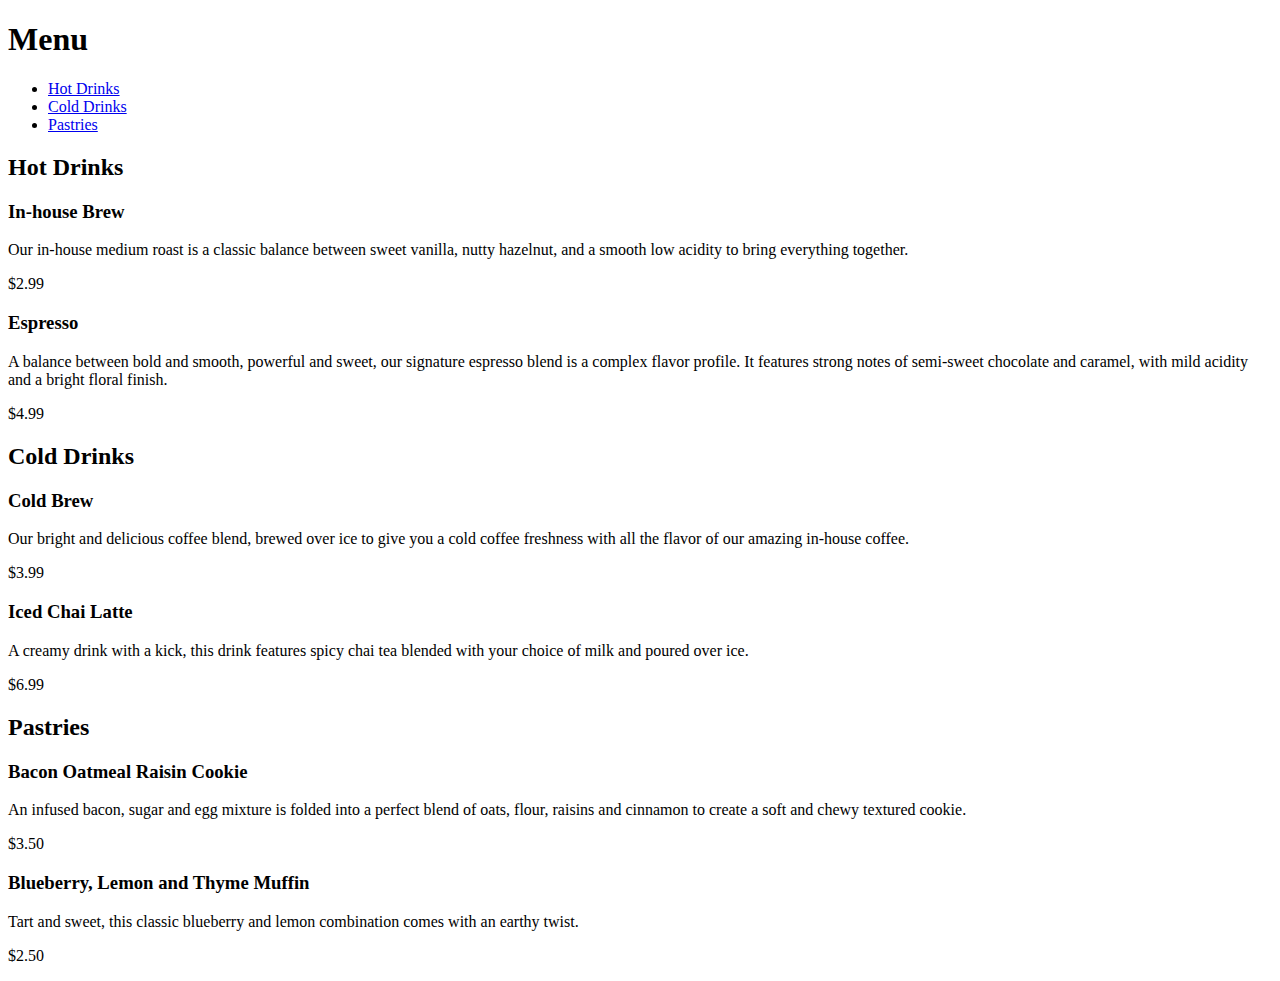
==== coffee-shop-exercise/day-01/index.html @ c5ccfa86 "added menu structure" ====
<!DOCTYPE html>
<html lang="en">
<head>
    <meta charset="UTF-8">
    <meta name="viewport" content="width=device-width, initial-scale=1.0">
    <meta http-equiv="X-UA-Compatible" content="ie=edge">
    <title>Welcome to Nitro Coffee</title>
</head>
<body>
    <header>
        <h1>Menu</h1>
        <nav>
            <ul>
                <li>
                    <a href="#">Hot Drinks</a>
                </li>
                <li>
                    <a href="#">Cold Drinks</a>
                </li>
                <li>
                    <a href="#">Pastries</a>
                </li>
            </ul>
        </nav>
    </header>
    <main>
        <section>        
            <article class="category">
                <h2>Hot Drinks</h2>
                <article class="category__item">
                    <h3>
                        In-house Brew
                    </h3>
                    <p>
                        Our in-house medium roast is a classic balance between sweet vanilla, nutty hazelnut, and a smooth low acidity to bring everything together. 
                    </p>
                    <p>
                        $2.99
                    </p>
                </article>

                <article class="category__item">
                    <h3>
                        Espresso
                    </h3>
                    <p>
                        A balance between bold and smooth, powerful and sweet, our signature espresso blend is a complex flavor profile. 
                        It features strong notes of semi-sweet chocolate and caramel, with mild acidity and a bright floral finish.
                    </p>
                    <p>
                        $4.99
                    </p>
                </article>
            </article>  

            <article class="category">
                <h2>Cold Drinks</h2>
                <article class="category__item">
                    <h3>
                        Cold Brew
                    </h3>
                    <p>
                        Our bright and delicious coffee blend, brewed over ice to give you a cold coffee freshness with all the flavor of our amazing in-house coffee. 
                    </p>
                    <p>
                        $3.99
                    </p>
                </article>

                <article class="category__item">
                    <h3>
                        Iced Chai Latte
                    </h3>
                    <p>
                        A creamy drink with a kick, this drink features spicy chai tea blended with your choice of milk and poured over ice. 
                    </p>
                    <p>
                        $6.99
                    </p>
                </article>
            </article>  

            <article class="category">
                <h2>Pastries</h2>
                <article class="category__item">
                    <h3>
                        Bacon Oatmeal Raisin Cookie
                    </h3>
                    <p>
                        An infused bacon, sugar and egg mixture is folded into a perfect blend of oats, flour, raisins and cinnamon to create a soft and chewy textured cookie. 
                    </p>
                    <p>
                        $3.50
                    </p>
                </article>

                <article class="category__item">
                    <h3>
                        Blueberry, Lemon and Thyme Muffin
                    </h3>
                    <p>
                        Tart and sweet, this classic blueberry and lemon combination comes with an earthy twist. 
                    </p>
                    <p>
                        $2.50
                    </p>
                </article>
            </article>  
        </section>
    </main>
    
</body>
</html>
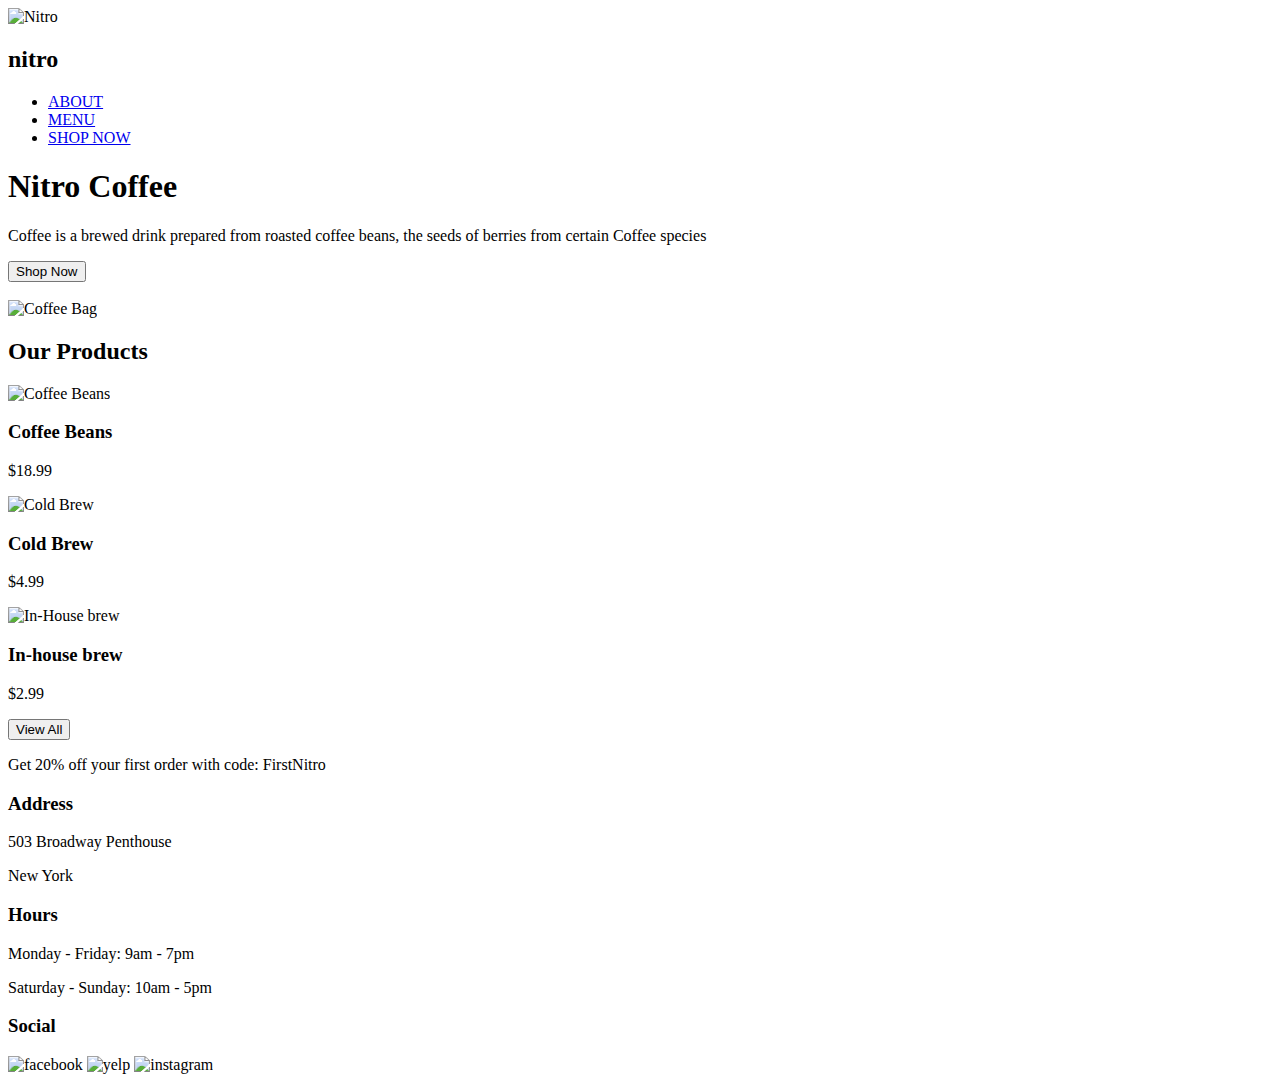
==== commit 13629304: "moved menu related code to menu.html and added landing page to index.html" ====
--- a/coffee-shop-exercise/day-01/index.html
+++ b/coffee-shop-exercise/day-01/index.html
@@ -4,110 +4,77 @@
     <meta charset="UTF-8">
     <meta name="viewport" content="width=device-width, initial-scale=1.0">
     <meta http-equiv="X-UA-Compatible" content="ie=edge">
-    <title>Welcome to Nitro Coffee</title>
+    <title>Welcome to Nitro</title>
 </head>
 <body>
     <header>
-        <h1>Menu</h1>
         <nav>
+            <img src="assets/logobeans.png" alt="Nitro">
+            <h2>nitro</h2>
             <ul>
                 <li>
-                    <a href="#">Hot Drinks</a>
+                    <a href="#">ABOUT</a>
                 </li>
                 <li>
-                    <a href="#">Cold Drinks</a>
+                    <a href="#">MENU</a>
                 </li>
                 <li>
-                    <a href="#">Pastries</a>
+                    <a href="#">SHOP NOW</a>
                 </li>
             </ul>
         </nav>
+        <h1>Nitro Coffee</h1>
+        <p>Coffee is a brewed drink prepared from roasted coffee beans, the seeds of berries from certain Coffee species</p>
+        <div>
+            <button>Shop Now</button>
+        </div>
+        <br>
+            <img src="assets/coffeebeans-hero.png" alt="Coffee Bag">
     </header>
     <main>
-        <section>        
-            <article class="category">
-                <h2>Hot Drinks</h2>
-                <article class="category__item">
-                    <h3>
-                        In-house Brew
-                    </h3>
-                    <p>
-                        Our in-house medium roast is a classic balance between sweet vanilla, nutty hazelnut, and a smooth low acidity to bring everything together. 
-                    </p>
-                    <p>
-                        $2.99
-                    </p>
-                </article>
+        <section id="products">
+            <h2>Our Products</h2>
+            <article class="product">
+                <img src="assets/coffeebeans.png" alt="Coffee Beans">
+                <h3>Coffee Beans</h3>
+                <p>$18.99</p>
+            </article>
+            <article class="product">
+                <img src="assets/coldbrew.png" alt="Cold Brew">
+                <h3>Cold Brew</h3>
+                <p>$4.99</p>
+            </article>
+            <article class="product">
+                <img src="assets/inhousebrew.png" alt="In-House brew">
+                <h3>In-house brew</h3>
+                <p>$2.99</p>
+            </article>
+            <button>View All</button>
+        </section>
 
-                <article class="category__item">
-                    <h3>
-                        Espresso
-                    </h3>
-                    <p>
-                        A balance between bold and smooth, powerful and sweet, our signature espresso blend is a complex flavor profile. 
-                        It features strong notes of semi-sweet chocolate and caramel, with mild acidity and a bright floral finish.
-                    </p>
-                    <p>
-                        $4.99
-                    </p>
-                </article>
-            </article>  
-
-            <article class="category">
-                <h2>Cold Drinks</h2>
-                <article class="category__item">
-                    <h3>
-                        Cold Brew
-                    </h3>
-                    <p>
-                        Our bright and delicious coffee blend, brewed over ice to give you a cold coffee freshness with all the flavor of our amazing in-house coffee. 
-                    </p>
-                    <p>
-                        $3.99
-                    </p>
-                </article>
-
-                <article class="category__item">
-                    <h3>
-                        Iced Chai Latte
-                    </h3>
-                    <p>
-                        A creamy drink with a kick, this drink features spicy chai tea blended with your choice of milk and poured over ice. 
-                    </p>
-                    <p>
-                        $6.99
-                    </p>
-                </article>
-            </article>  
-
-            <article class="category">
-                <h2>Pastries</h2>
-                <article class="category__item">
-                    <h3>
-                        Bacon Oatmeal Raisin Cookie
-                    </h3>
-                    <p>
-                        An infused bacon, sugar and egg mixture is folded into a perfect blend of oats, flour, raisins and cinnamon to create a soft and chewy textured cookie. 
-                    </p>
-                    <p>
-                        $3.50
-                    </p>
-                </article>
-
-                <article class="category__item">
-                    <h3>
-                        Blueberry, Lemon and Thyme Muffin
-                    </h3>
-                    <p>
-                        Tart and sweet, this classic blueberry and lemon combination comes with an earthy twist. 
-                    </p>
-                    <p>
-                        $2.50
-                    </p>
-                </article>
-            </article>  
+        <section id="discounts">
+            <p>
+                Get 20% off your first order with code: FirstNitro
+            </p>
         </section>
     </main>
-    
+    <footer>
+        <div>
+            <h3> Address </h3>
+            <p> 503 Broadway Penthouse</p>
+            <p>New York</p>
+        </div>
+        <div>
+            <h3> Hours </h3>
+            <p> Monday - Friday: 9am - 7pm</p>
+            <p> Saturday - Sunday: 10am - 5pm</p>
+        </div>
+        <div>
+            <h3>Social</h3>
+            <img src="assets/facebook.png" alt="facebook">
+            <img src="assets/yelp.png" alt="yelp">
+            <img src="assets/instagram.png" alt="instagram">
+        </div>
+    </footer>
 </body>
 </html>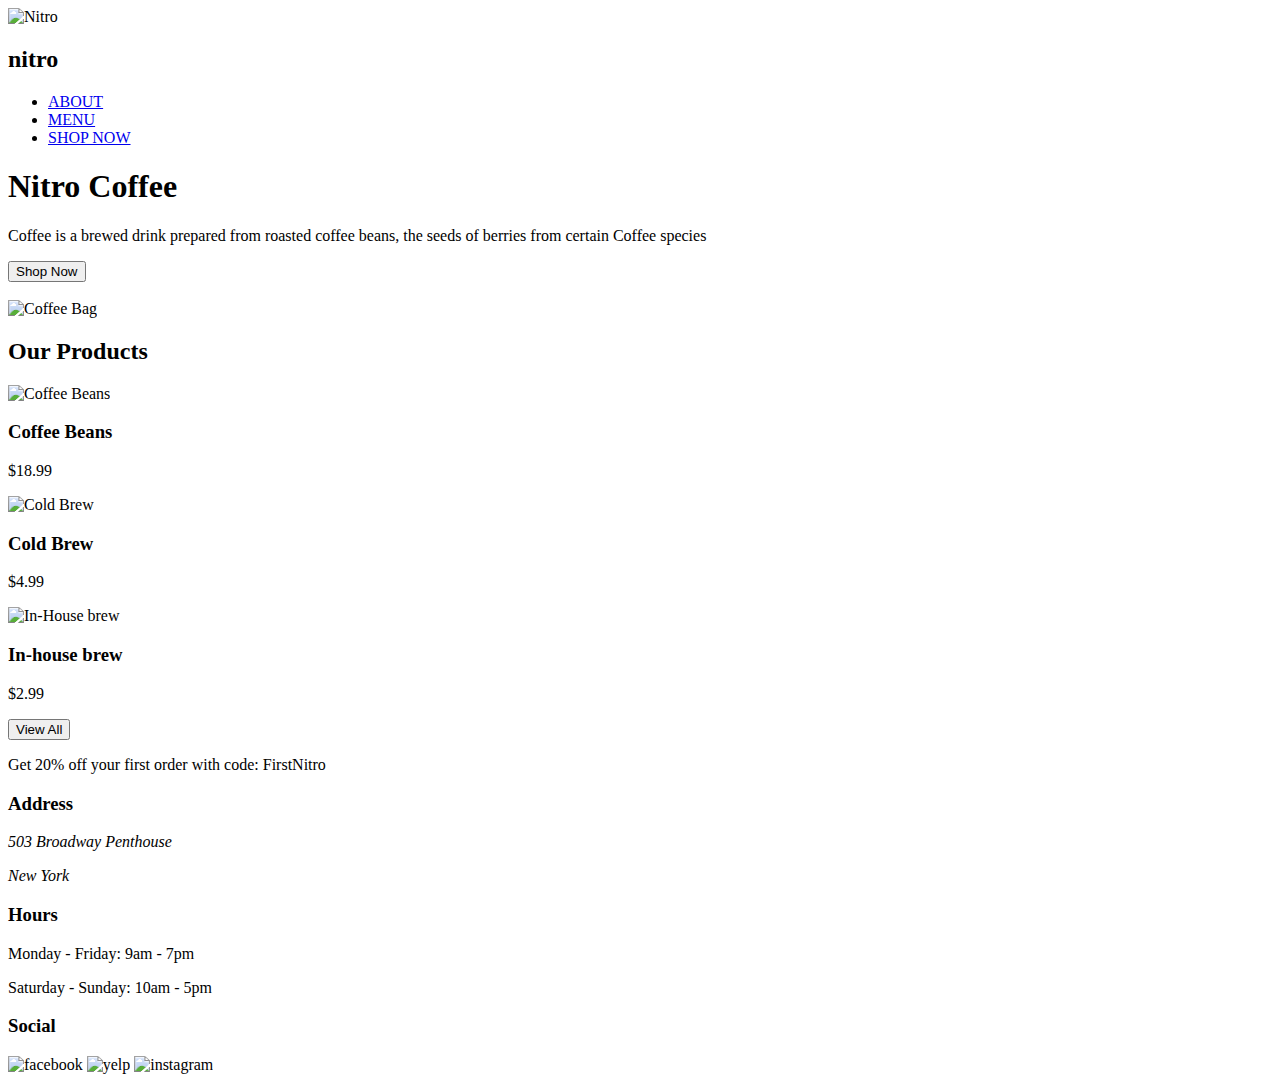
==== commit e52ec5cc: "using address tag for address" ====
--- a/coffee-shop-exercise/day-01/index.html
+++ b/coffee-shop-exercise/day-01/index.html
@@ -61,8 +61,10 @@
     <footer>
         <div>
             <h3> Address </h3>
-            <p> 503 Broadway Penthouse</p>
-            <p>New York</p>
+            <address>
+                <p> 503 Broadway Penthouse</p>
+                <p>New York</p>
+            </address>
         </div>
         <div>
             <h3> Hours </h3>
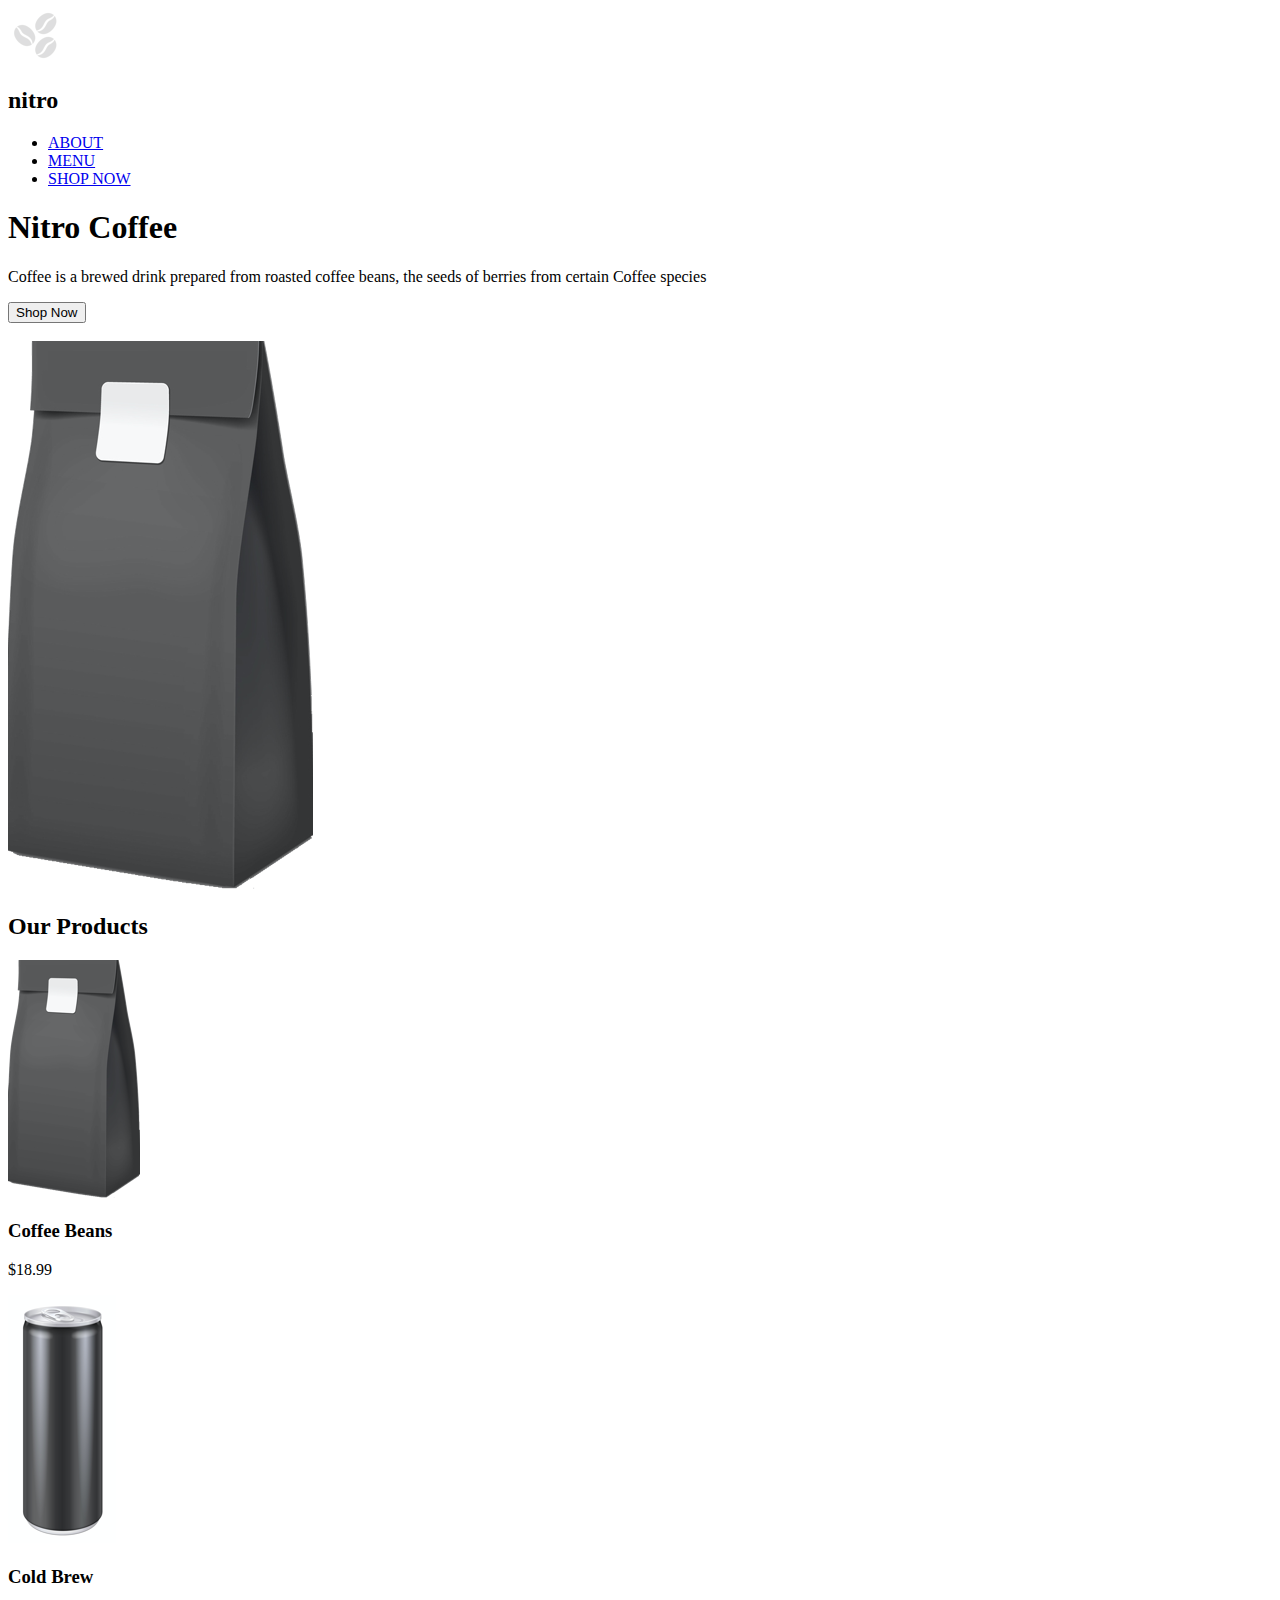
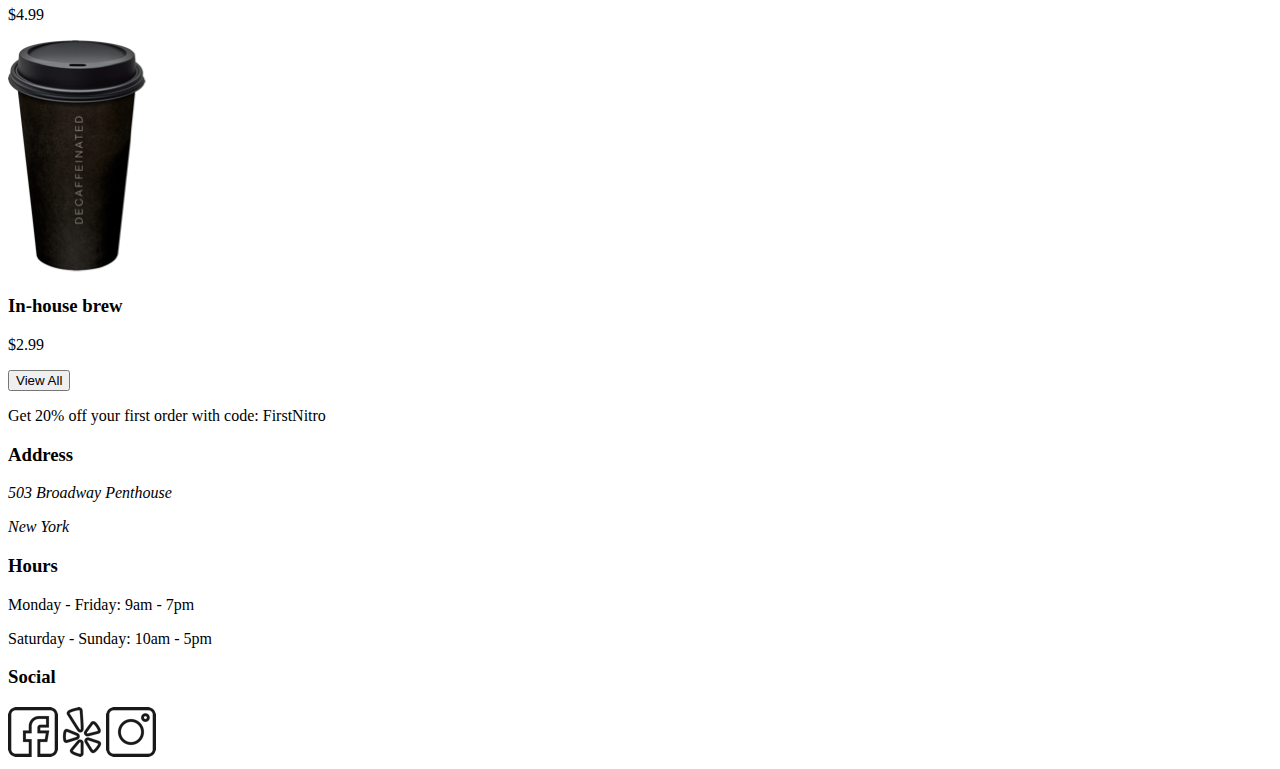
==== commit 1a3aab2c: "moved assets folder and modified index.html" ====
--- a/coffee-shop-exercise/day-01/index.html
+++ b/coffee-shop-exercise/day-01/index.html
@@ -9,7 +9,7 @@
 <body>
     <header>
         <nav>
-            <img src="assets/logobeans.png" alt="Nitro">
+            <img src="../assets/logobeans.png" alt="Nitro">
             <h2>nitro</h2>
             <ul>
                 <li>
@@ -29,23 +29,23 @@
             <button>Shop Now</button>
         </div>
         <br>
-            <img src="assets/coffeebeans-hero.png" alt="Coffee Bag">
+            <img src="../assets/coffeebeans-hero.png" alt="Coffee Bag">
     </header>
     <main>
         <section id="products">
             <h2>Our Products</h2>
             <article class="product">
-                <img src="assets/coffeebeans.png" alt="Coffee Beans">
+                <img src="../assets/coffeebeans.png" alt="Coffee Beans">
                 <h3>Coffee Beans</h3>
                 <p>$18.99</p>
             </article>
             <article class="product">
-                <img src="assets/coldbrew.png" alt="Cold Brew">
+                <img src="../assets/coldbrew.png" alt="Cold Brew">
                 <h3>Cold Brew</h3>
                 <p>$4.99</p>
             </article>
             <article class="product">
-                <img src="assets/inhousebrew.png" alt="In-House brew">
+                <img src="../assets/inhousebrew.png" alt="In-House brew">
                 <h3>In-house brew</h3>
                 <p>$2.99</p>
             </article>
@@ -73,9 +73,9 @@
         </div>
         <div>
             <h3>Social</h3>
-            <img src="assets/facebook.png" alt="facebook">
-            <img src="assets/yelp.png" alt="yelp">
-            <img src="assets/instagram.png" alt="instagram">
+            <img src="../assets/facebook.png" alt="facebook">
+            <img src="../assets/yelp.png" alt="yelp">
+            <img src="../assets/instagram.png" alt="instagram">
         </div>
     </footer>
 </body>
